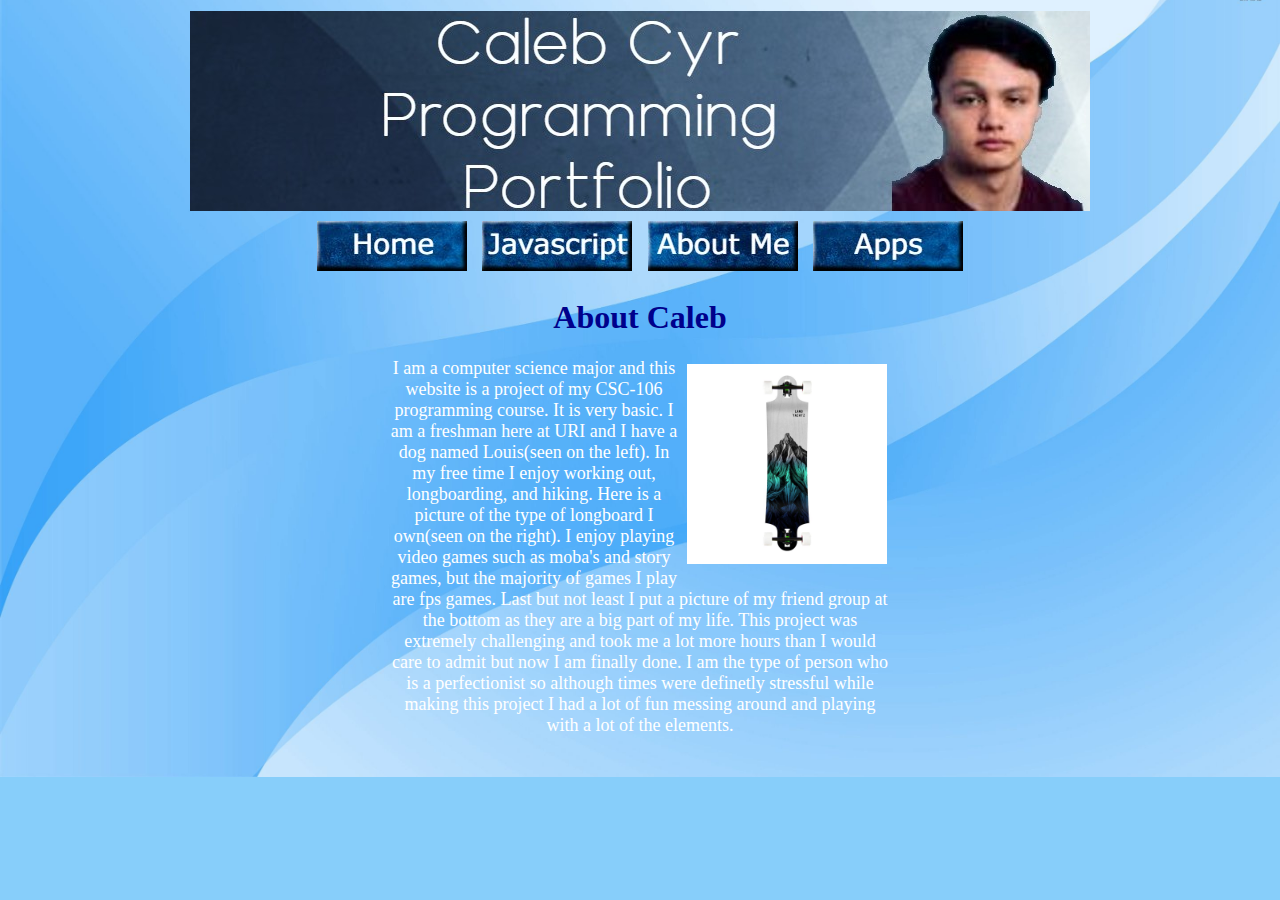
==== about.html @ d397b5d9 "Update about.html" ====
<!DOCTYPE html>
<html>
    <head>
        <meta charset="utf-8">
        <title>Caleb's Programming Portfolio/about</title>
        <link rel="stylesheet" href="cyr.css">
        <style>
div {
  width: 40%;
  
}
</style>
    </head>
    <body>
         <center>
           <table width="50%">
               <thead>
                   <tr>
                       <th> <img id="banner" src="banner-rework.jpg">
                      <!---
<th> <img src="caleb.jpg" id="portrait" alt="A glorious definetly 1080p picture of myself with a blue backround.">
                --->
                   </tr>
               </thead>
            </table>      
        </center>
        
        <center>
        <table width="52.5%">
            <thead>
            <tr>
    
                <th><a target="_blank" href="index.html"> <img src="homebuttonrevised.jpg"></a></td>
                <th><a target="_blank" href="javascript.html"> <img src="javascript_button.jpg"></a></td>
                <th><a target="_blank" href="about.html"> <img src="about_button.jpg"></a></td>
                <th><a target="_blank" href="test.html"> <img src="apps_button.jpg"></a></td>
                   
            </tr>
            </thead>
        </table>
         </center>
            
            
      <center>
        <h1> About Caleb </h1>
            </center>
    
            <center>
                <div>
                     <img id="longboard" src="mylongboard.jpg" alt="white wooden longboard with white wheels, black trucks, and a gradient dark blue to white mountain.">
        <p width="50%">I am a computer science major and this website is a project of my CSC-106 programming course.  It is very basic.  I am a freshman here at URI and I have
                   a dog named Louis(seen on the left).  In my free time I enjoy working out, longboarding, and hiking.  Here is a picture of the type of longboard I own(seen on the right).  I enjoy playing video games such as moba's and story games,
                    but the majority of games I play are fps games.  Last but not least I put a picture of my friend group at the bottom as they are a big part of my life.
                    This project was extremely challenging and took me a lot more hours than I would care to admit
                    but now I am finally done. I am the type of person who is a perfectionist so although times were definetly stressful while making this project
                    I had a lot of fun messing around and playing with a lot of the elements.</p>
                   
                </div>
            </center>

    </body>
</html>
---- cyr.css ----
body {
      background-image:    url(bluebackground.jpg);
      background-color: #87CEFA;
    background-size:     cover;                     
    background-repeat:   no-repeat;
    background-position: center center;
}
/*
#portrait {
        height: 200px;
        float: right;
        display: inline;       
}

#banner {
        height: 200px;
        float: left;
        display: inline;
}
*/

#centeralign {
        text-align: center;
}
h1 {
    color: #00008B;
}
p { 
    color: white;
    font-size: 18px;
}
#longboard {
      width: 200px;
      float: right;
      margin: 6px;
}
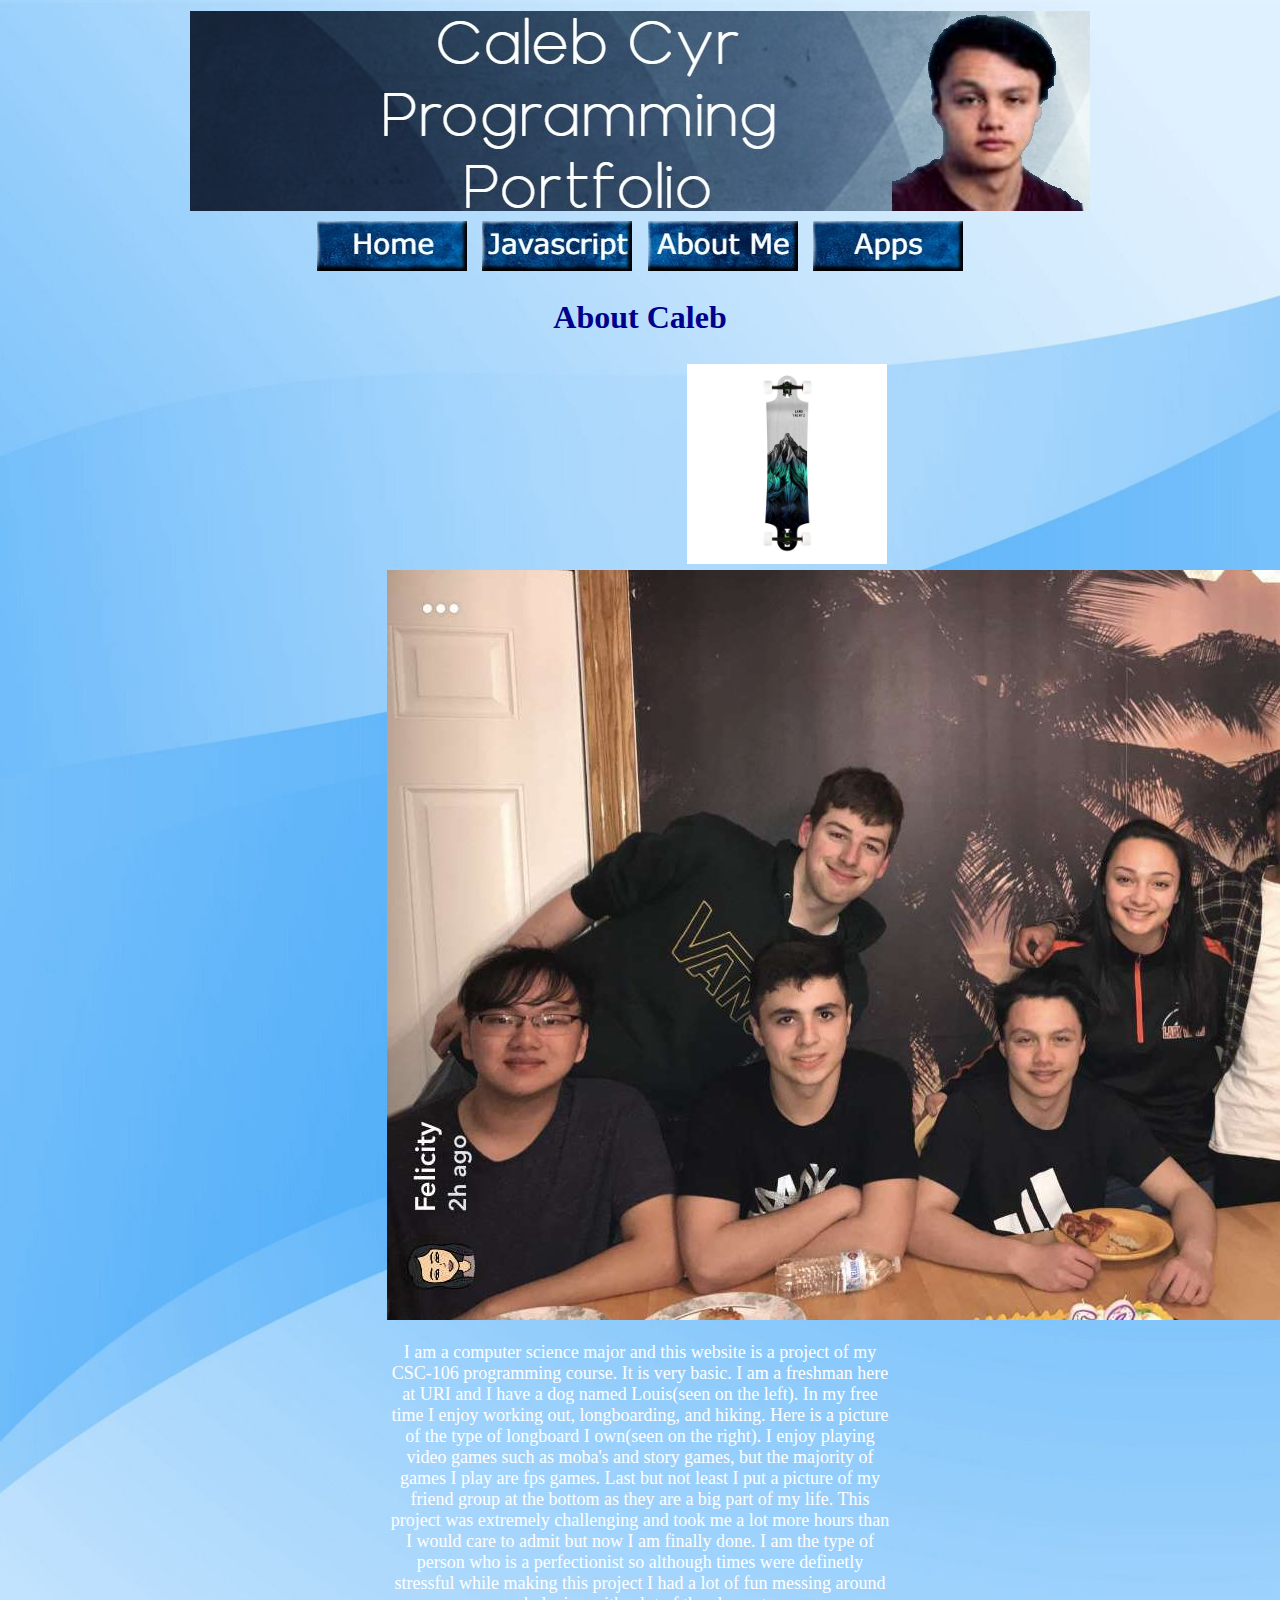
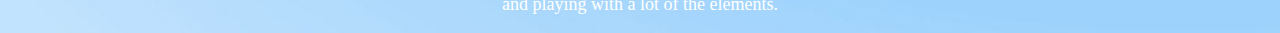
==== commit a3753cb9: "Update about.html" ====
--- a/about.html
+++ b/about.html
@@ -48,6 +48,7 @@
             <center>
                 <div>
                      <img id="longboard" src="mylongboard.jpg" alt="white wooden longboard with white wheels, black trucks, and a gradient dark blue to white mountain.">
+                    <img id="snapchat" src="Snapchat-736905164.jpg" alt="Seven friends around a table.">
         <p width="50%">I am a computer science major and this website is a project of my CSC-106 programming course.  It is very basic.  I am a freshman here at URI and I have
                    a dog named Louis(seen on the left).  In my free time I enjoy working out, longboarding, and hiking.  Here is a picture of the type of longboard I own(seen on the right).  I enjoy playing video games such as moba's and story games,
                     but the majority of games I play are fps games.  Last but not least I put a picture of my friend group at the bottom as they are a big part of my life.
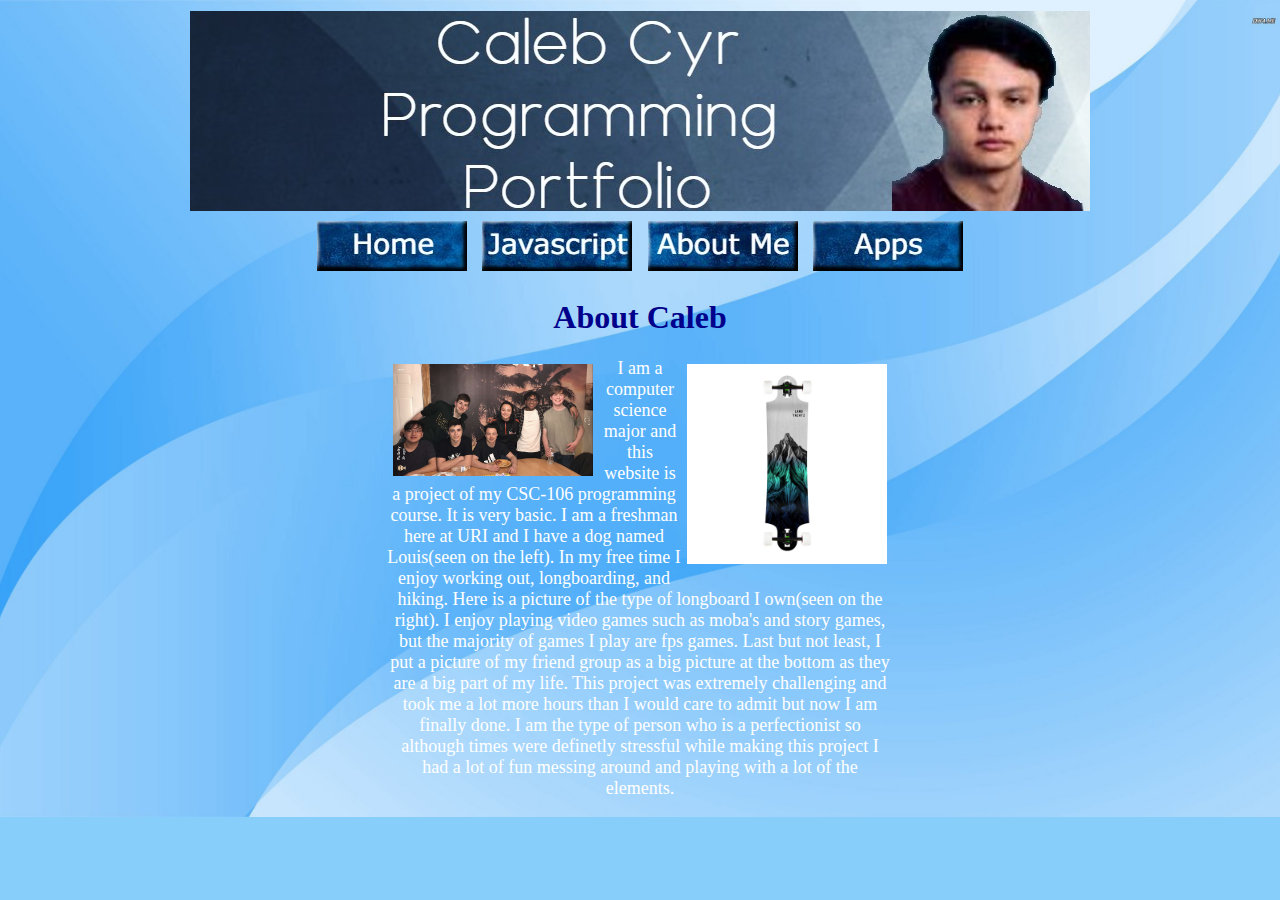
==== commit b2395888: "Update about.html" ====
--- a/about.html
+++ b/about.html
@@ -51,7 +51,7 @@
                     <img id="snapchat" src="Snapchat-736905164.jpg" alt="Seven friends around a table.">
         <p width="50%">I am a computer science major and this website is a project of my CSC-106 programming course.  It is very basic.  I am a freshman here at URI and I have
                    a dog named Louis(seen on the left).  In my free time I enjoy working out, longboarding, and hiking.  Here is a picture of the type of longboard I own(seen on the right).  I enjoy playing video games such as moba's and story games,
-                    but the majority of games I play are fps games.  Last but not least I put a picture of my friend group at the bottom as they are a big part of my life.
+                    but the majority of games I play are fps games.  Last but not least, I put a picture of my friend group as a big picture at the bottom as they are a big part of my life.
                     This project was extremely challenging and took me a lot more hours than I would care to admit
                     but now I am finally done. I am the type of person who is a perfectionist so although times were definetly stressful while making this project
                     I had a lot of fun messing around and playing with a lot of the elements.</p>
--- a/cyr.css
+++ b/cyr.css
@@ -35,3 +35,8 @@
       float: right;
       margin: 6px;
 }
+#snapchat {
+      width: 200px;
+      float: left;
+      margin: 6px;
+}
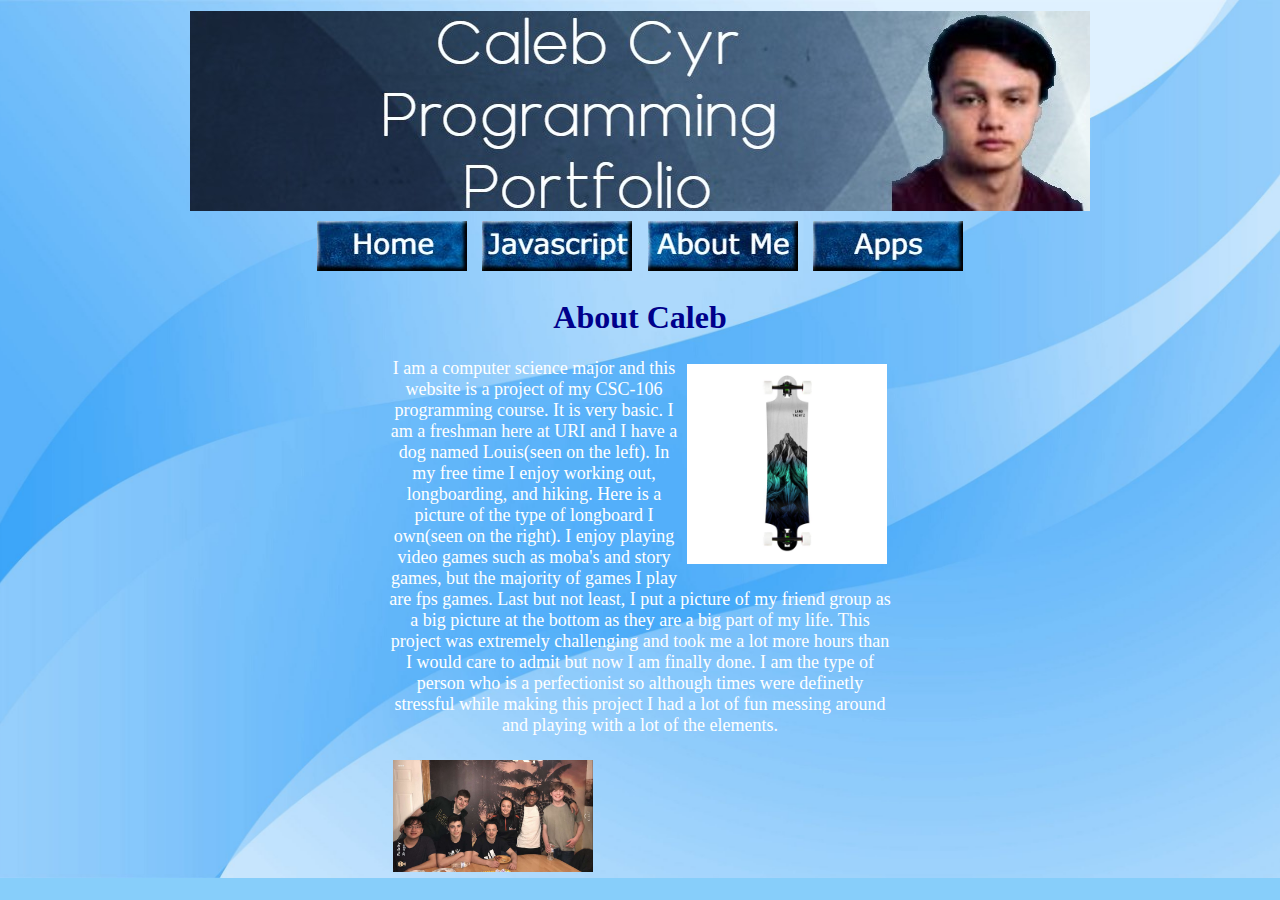
==== commit d896215f: "Update about.html" ====
--- a/about.html
+++ b/about.html
@@ -48,14 +48,14 @@
             <center>
                 <div>
                      <img id="longboard" src="mylongboard.jpg" alt="white wooden longboard with white wheels, black trucks, and a gradient dark blue to white mountain.">
-                    <img id="snapchat" src="Snapchat-736905164.jpg" alt="Seven friends around a table.">
+                    
         <p width="50%">I am a computer science major and this website is a project of my CSC-106 programming course.  It is very basic.  I am a freshman here at URI and I have
                    a dog named Louis(seen on the left).  In my free time I enjoy working out, longboarding, and hiking.  Here is a picture of the type of longboard I own(seen on the right).  I enjoy playing video games such as moba's and story games,
                     but the majority of games I play are fps games.  Last but not least, I put a picture of my friend group as a big picture at the bottom as they are a big part of my life.
                     This project was extremely challenging and took me a lot more hours than I would care to admit
                     but now I am finally done. I am the type of person who is a perfectionist so although times were definetly stressful while making this project
                     I had a lot of fun messing around and playing with a lot of the elements.</p>
-                   
+                   <img id="snapchat" src="Snapchat-736905164.jpg" alt="Seven friends around a table.">
                 </div>
             </center>
 
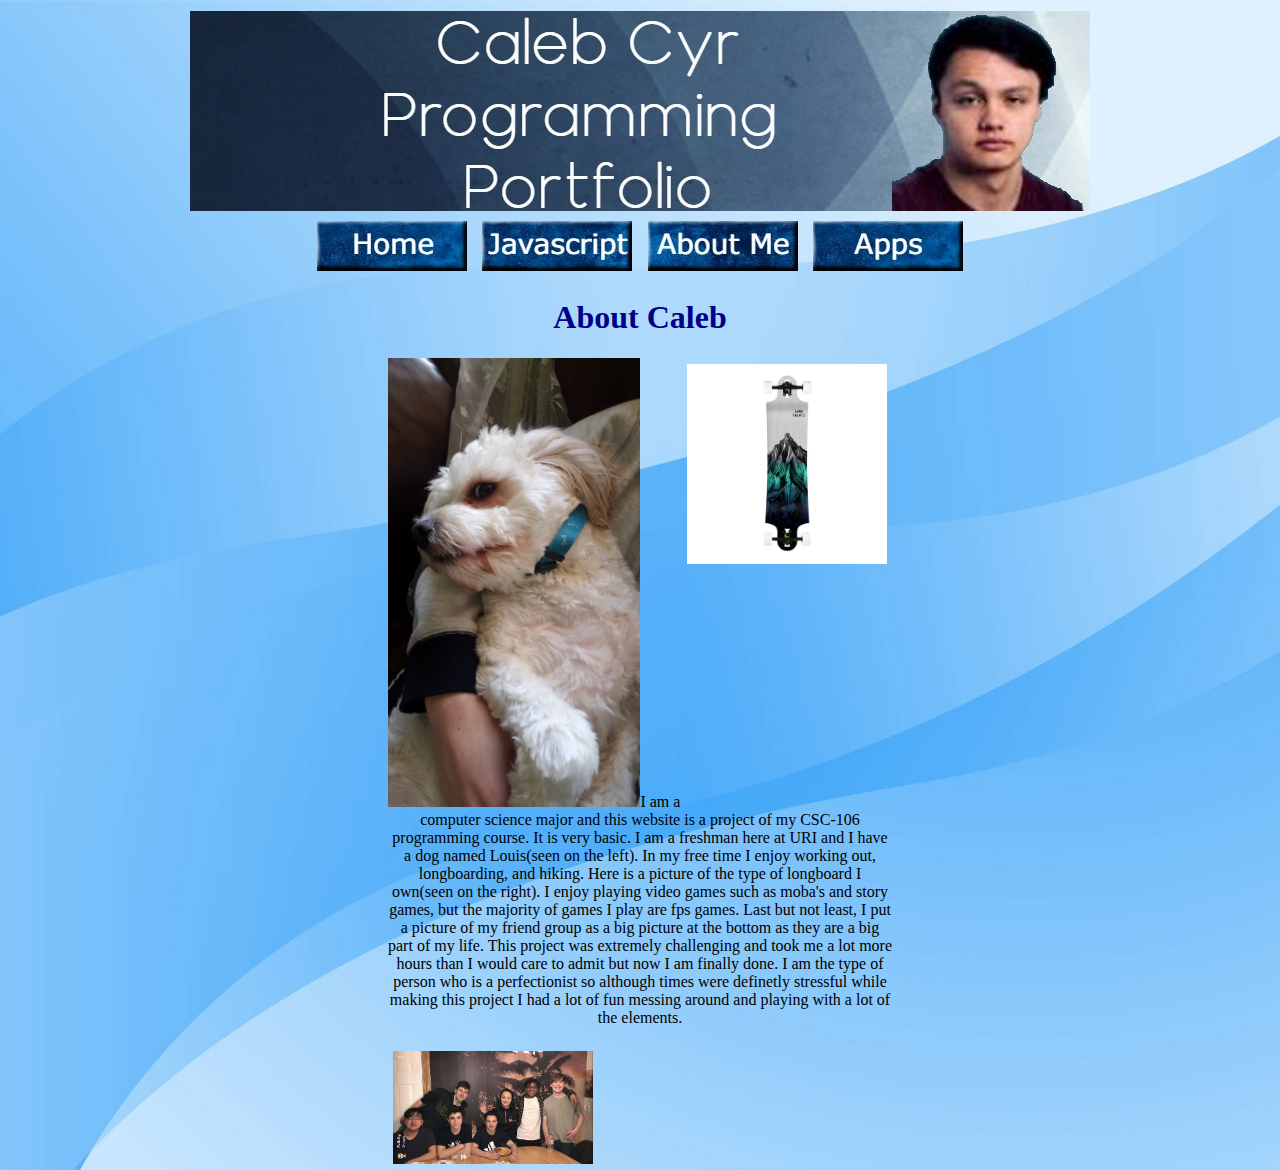
==== commit b3b61310: "Update about.html" ====
--- a/about.html
+++ b/about.html
@@ -48,7 +48,7 @@
             <center>
                 <div>
                      <img id="longboard" src="mylongboard.jpg" alt="white wooden longboard with white wheels, black trucks, and a gradient dark blue to white mountain.">
-                    
+                     <img id"louis" src="louis.jpg" alt="the best boy you have ever seen."
         <p width="50%">I am a computer science major and this website is a project of my CSC-106 programming course.  It is very basic.  I am a freshman here at URI and I have
                    a dog named Louis(seen on the left).  In my free time I enjoy working out, longboarding, and hiking.  Here is a picture of the type of longboard I own(seen on the right).  I enjoy playing video games such as moba's and story games,
                     but the majority of games I play are fps games.  Last but not least, I put a picture of my friend group as a big picture at the bottom as they are a big part of my life.
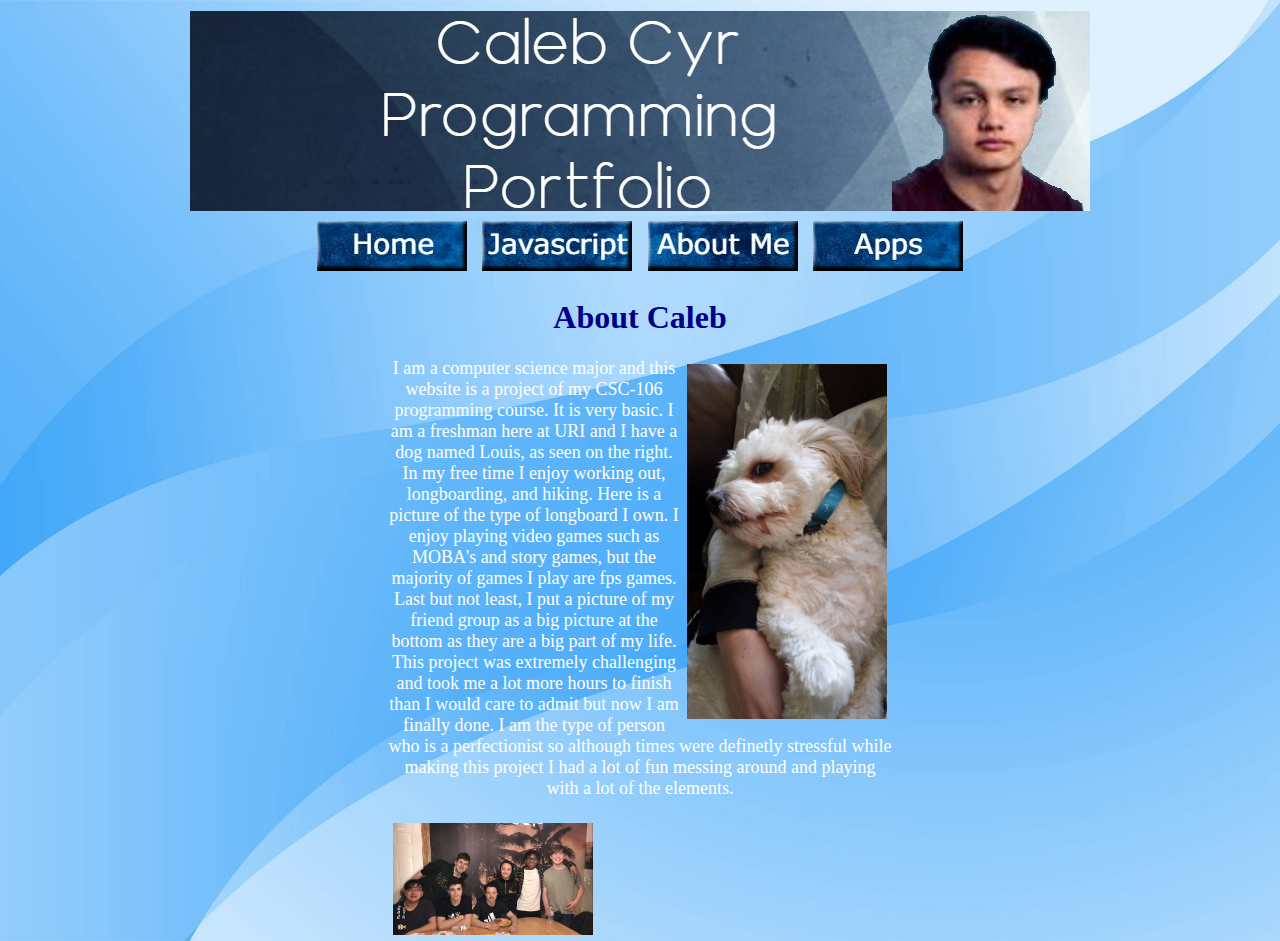
==== commit 4ecf5c4f: "Update about.html" ====
--- a/about.html
+++ b/about.html
@@ -47,12 +47,13 @@
     
             <center>
                 <div>
+                     <img id"louis" src="louis.jpg" alt="the best boy you have ever seen."
                      <img id="longboard" src="mylongboard.jpg" alt="white wooden longboard with white wheels, black trucks, and a gradient dark blue to white mountain.">
-                     <img id"louis" src="louis.jpg" alt="the best boy you have ever seen."
+             
         <p width="50%">I am a computer science major and this website is a project of my CSC-106 programming course.  It is very basic.  I am a freshman here at URI and I have
-                   a dog named Louis(seen on the left).  In my free time I enjoy working out, longboarding, and hiking.  Here is a picture of the type of longboard I own(seen on the right).  I enjoy playing video games such as moba's and story games,
+                   a dog named Louis, as seen on the right.  In my free time I enjoy working out, longboarding, and hiking.  Here is a picture of the type of longboard I own.  I enjoy playing video games such as MOBA's and story games,
                     but the majority of games I play are fps games.  Last but not least, I put a picture of my friend group as a big picture at the bottom as they are a big part of my life.
-                    This project was extremely challenging and took me a lot more hours than I would care to admit
+                    This project was extremely challenging and took me a lot more hours to finish than I would care to admit 
                     but now I am finally done. I am the type of person who is a perfectionist so although times were definetly stressful while making this project
                     I had a lot of fun messing around and playing with a lot of the elements.</p>
                    <img id="snapchat" src="Snapchat-736905164.jpg" alt="Seven friends around a table.">
--- a/cyr.css
+++ b/cyr.css
@@ -40,3 +40,8 @@
       float: left;
       margin: 6px;
 }
+#louis {
+      width: 200px;
+      float: right;
+      margin: 6px;
+}
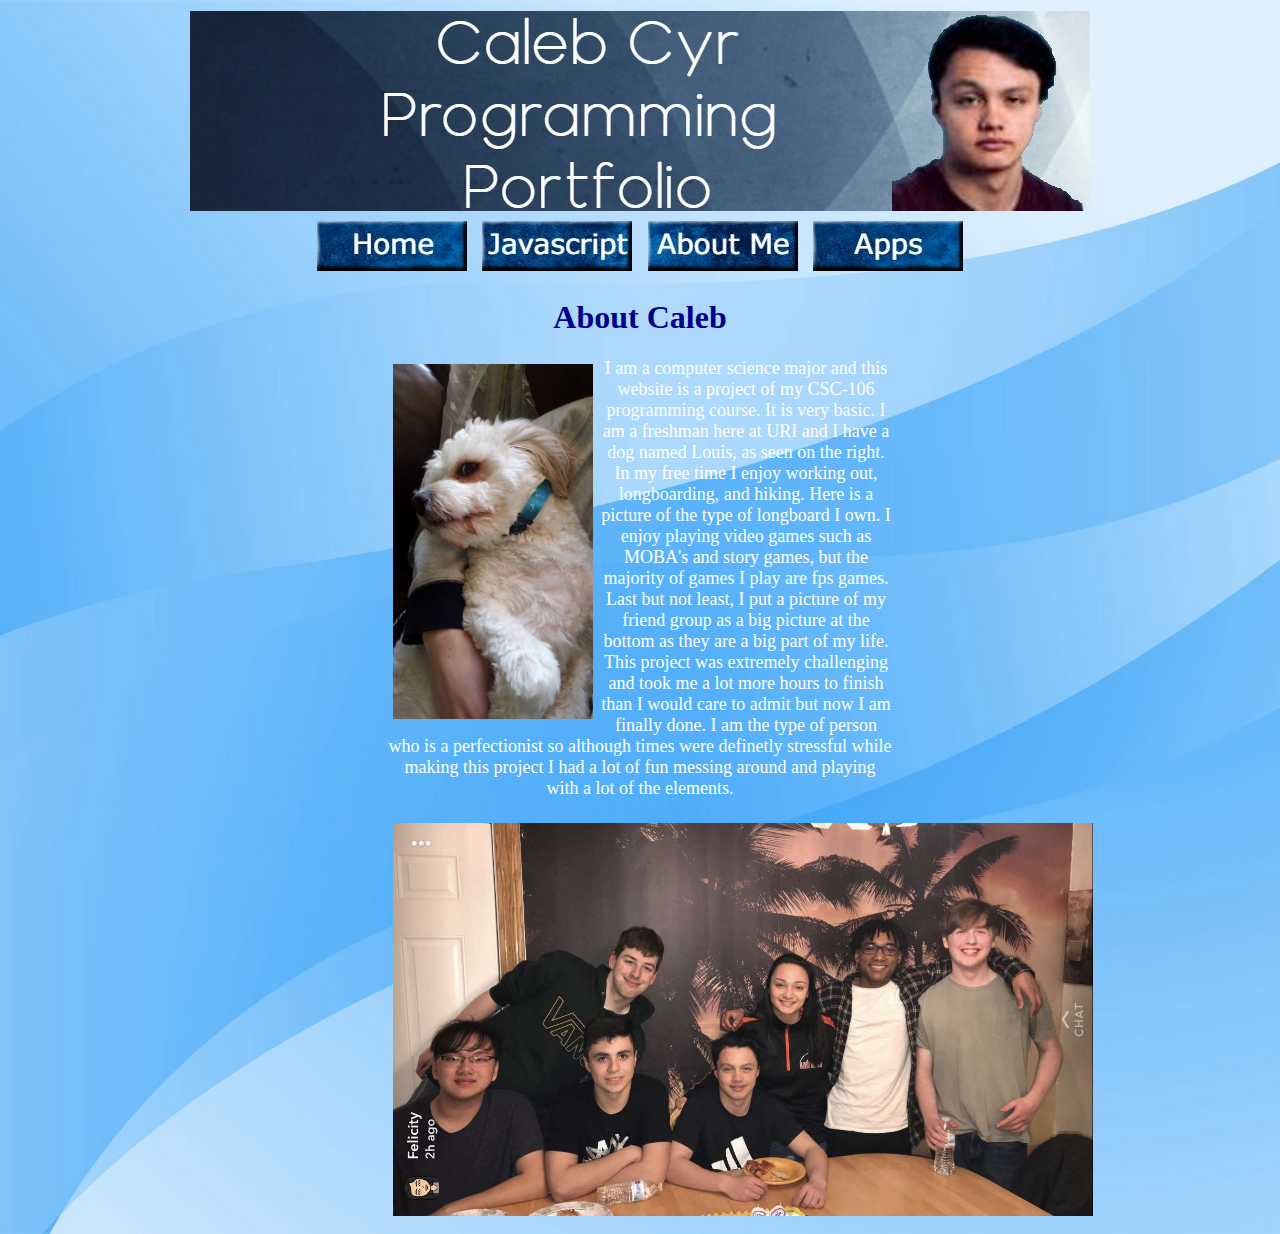
==== commit 4593cdf3: "Update about.html" ====
--- a/about.html
+++ b/about.html
@@ -47,7 +47,7 @@
     
             <center>
                 <div>
-                     <img id"louis" src="louis.jpg" alt="the best boy you have ever seen."
+                     <img id="louis" src="louis.jpg" alt="the best boy you have ever seen."
                      <img id="longboard" src="mylongboard.jpg" alt="white wooden longboard with white wheels, black trucks, and a gradient dark blue to white mountain.">
              
         <p width="50%">I am a computer science major and this website is a project of my CSC-106 programming course.  It is very basic.  I am a freshman here at URI and I have
--- a/cyr.css
+++ b/cyr.css
@@ -36,12 +36,11 @@
       margin: 6px;
 }
 #snapchat {
+      width: 700px;
+      margin: 6px;
+}
+#louis {
       width: 200px;
       float: left;
       margin: 6px;
 }
-#louis {
-      width: 200px;
-      float: right;
-      margin: 6px;
-}
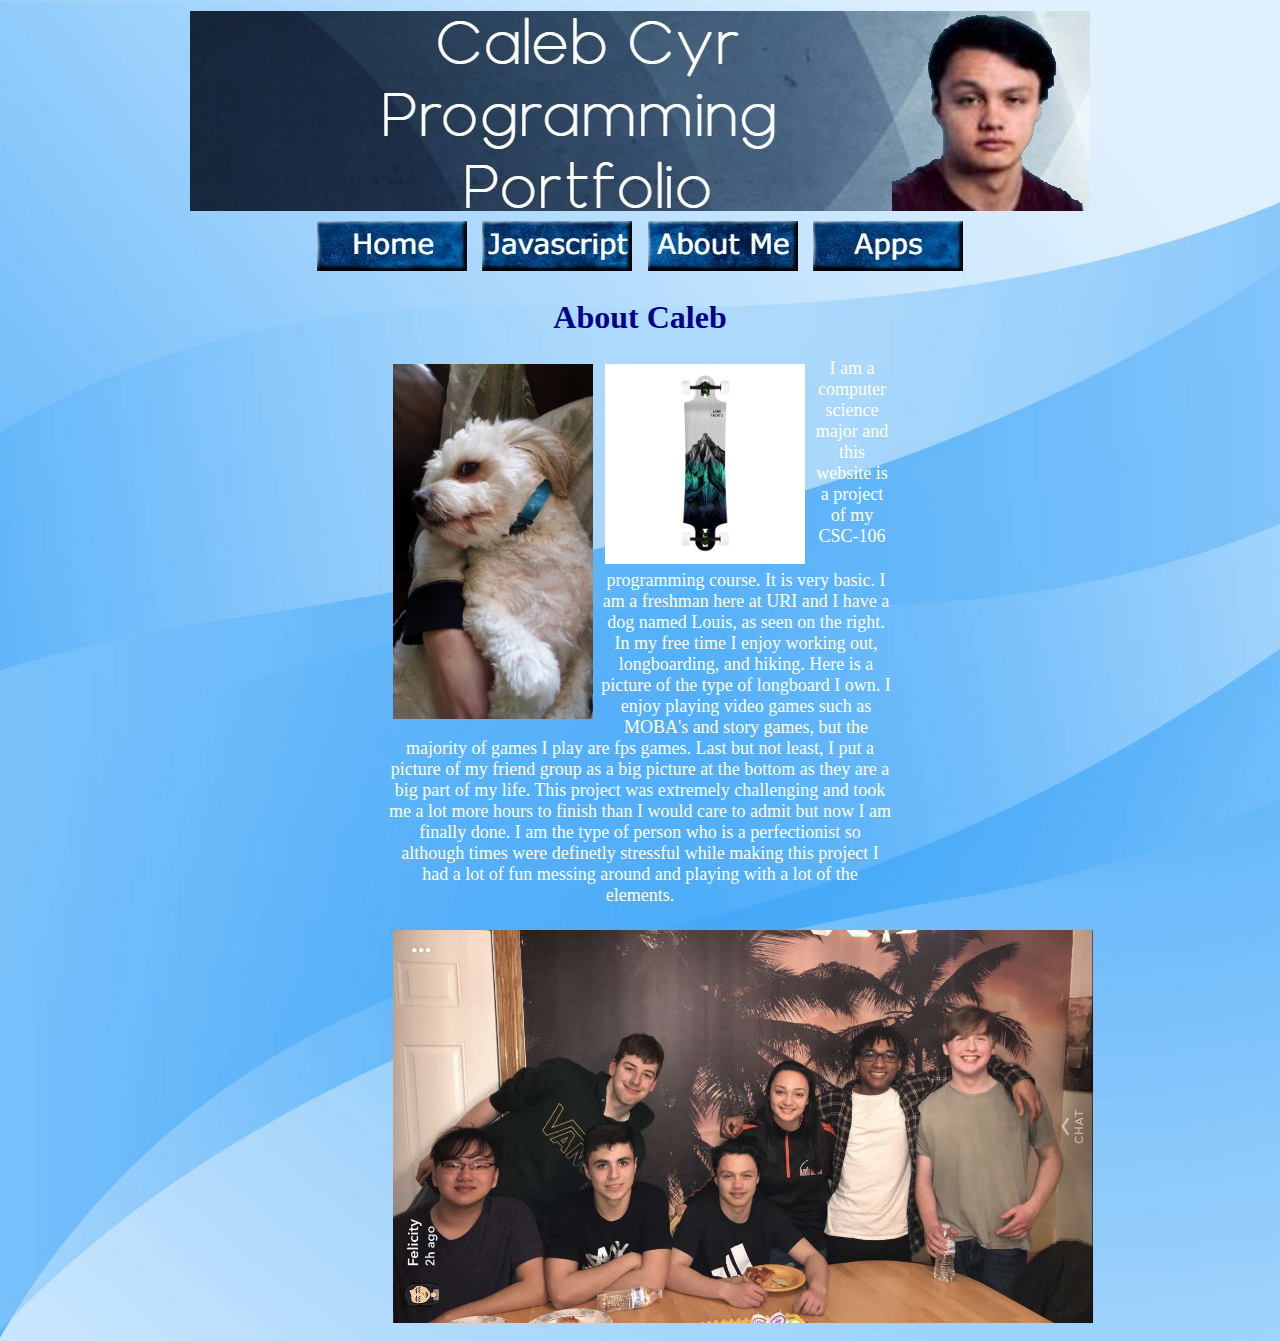
==== commit f6f84bc3: "Update about.html" ====
--- a/about.html
+++ b/about.html
@@ -47,7 +47,7 @@
     
             <center>
                 <div>
-                     <img id="louis" src="louis.jpg" alt="the best boy you have ever seen."
+                     <img id="louis" src="louis.jpg" alt="The best boy you have ever seen.">
                      <img id="longboard" src="mylongboard.jpg" alt="white wooden longboard with white wheels, black trucks, and a gradient dark blue to white mountain.">
              
         <p width="50%">I am a computer science major and this website is a project of my CSC-106 programming course.  It is very basic.  I am a freshman here at URI and I have
--- a/cyr.css
+++ b/cyr.css
@@ -32,7 +32,7 @@
 }
 #longboard {
       width: 200px;
-      float: right;
+      float: left;
       margin: 6px;
 }
 #snapchat {
